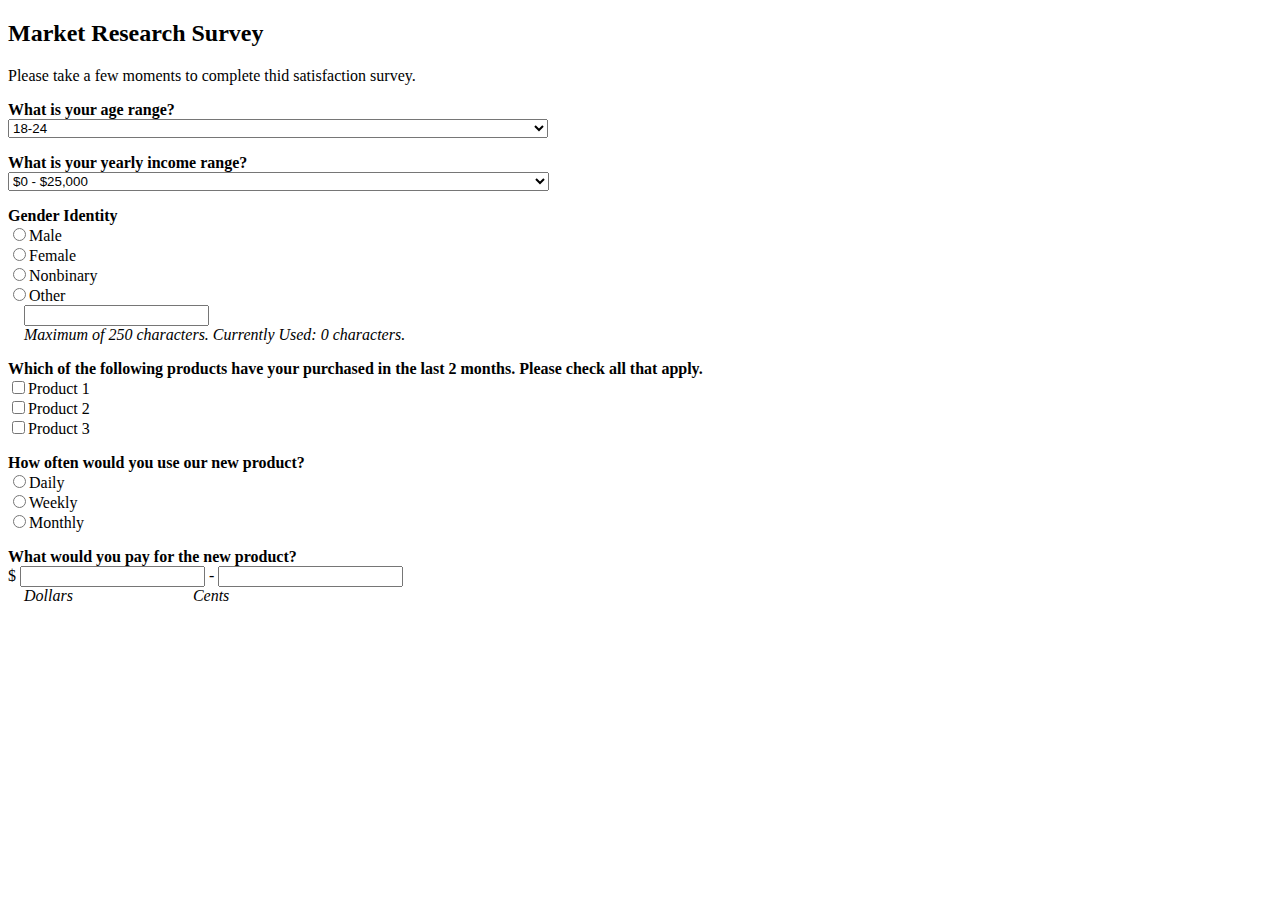
==== HTMLproject/survey-khach-hang.html @ 9e9854df "Add survey khach hang" ====
<!DOCTYPE html>
<html lang="en">
<head>
    <meta charset="UTF-8">
    <title>survey khach hang</title>
</head>
<body>
<form>
    <h2>Market Research Survey</h2>
    <p>Please take a few moments to complete thid satisfaction survey.</p>
    <p>
        <b>What is your age range?</b><br/>
        <select >
            <option>18-24 &emsp;&emsp;&emsp;&emsp;&emsp;&emsp;&emsp;&emsp;&emsp;&emsp;&emsp;&emsp;&emsp;&emsp;&emsp;&emsp;&emsp;&emsp;&emsp;&emsp;&emsp;&emsp;&emsp;&emsp;&emsp;&emsp;&emsp;&emsp;&emsp;&emsp;&emsp;&emsp;&emsp;&emsp;&emsp;&emsp;</option>
            <option>25-34</option>
            <option>35-50</option>
            <option>50+</option>
        </select>
    </p>
    <p>
        <b>What is your yearly income range?</b><br/>
        <select >
            <option>$0 - $25,000 &emsp;&emsp;&emsp;&emsp;&emsp;&emsp;&emsp;&emsp;&emsp;&emsp;&emsp;&emsp;&emsp;&emsp;&emsp;&emsp;&emsp;&emsp;&emsp;&emsp;&emsp;&emsp;&emsp;&emsp;&emsp;&emsp;&emsp;&emsp;&emsp;&emsp;&emsp;&emsp;&emsp;</option>
            <option>$25,001 - $50,000</option>
            <option>$50,001 - $100,000</option>
            <option>$100,000+</option>
        </select>
    </p>
    <p>
        <b>Gender Identity</b><br/>
        <input type="radio" name="gender"/>Male<br/>
        <input type="radio" name="gender"/>Female<br/>
        <input type="radio" name="gender"/>Nonbinary<br/>
        <input type="radio" name="gender"/>Other<br/>
        &emsp;<input type="text"/><br/>
        &emsp;<i>Maximum of 250 characters.    Currently Used: 0 characters.</i>
    </p>
    <p>
        <b>Which of the following products have your purchased in the last 2 months. Please check all that apply.</b><br/>
        <input type="checkbox" name="product1"/>Product 1<br/>
        <input type="checkbox" name="product2"/>Product 2<br/>
        <input type="checkbox" name="product3"/>Product 3<br/>
    </p>
    <p>
        <b>How often would you use our new product?</b><br/>
        <input type="radio" name="often"/>Daily<br/>
        <input type="radio" name="often"/>Weekly<br/>
        <input type="radio" name="often"/>Monthly<br/>
    </p>
    <p>
        <b>What would you pay for the new product?</b><br/>
        $ <input type="number"/> - <input type="number"/><br/>
        &emsp;<i>Dollars  &emsp;&emsp;&emsp;&emsp;&emsp;&emsp;&emsp;  Cents</i>

    </p>
</form>
</body>
</html>
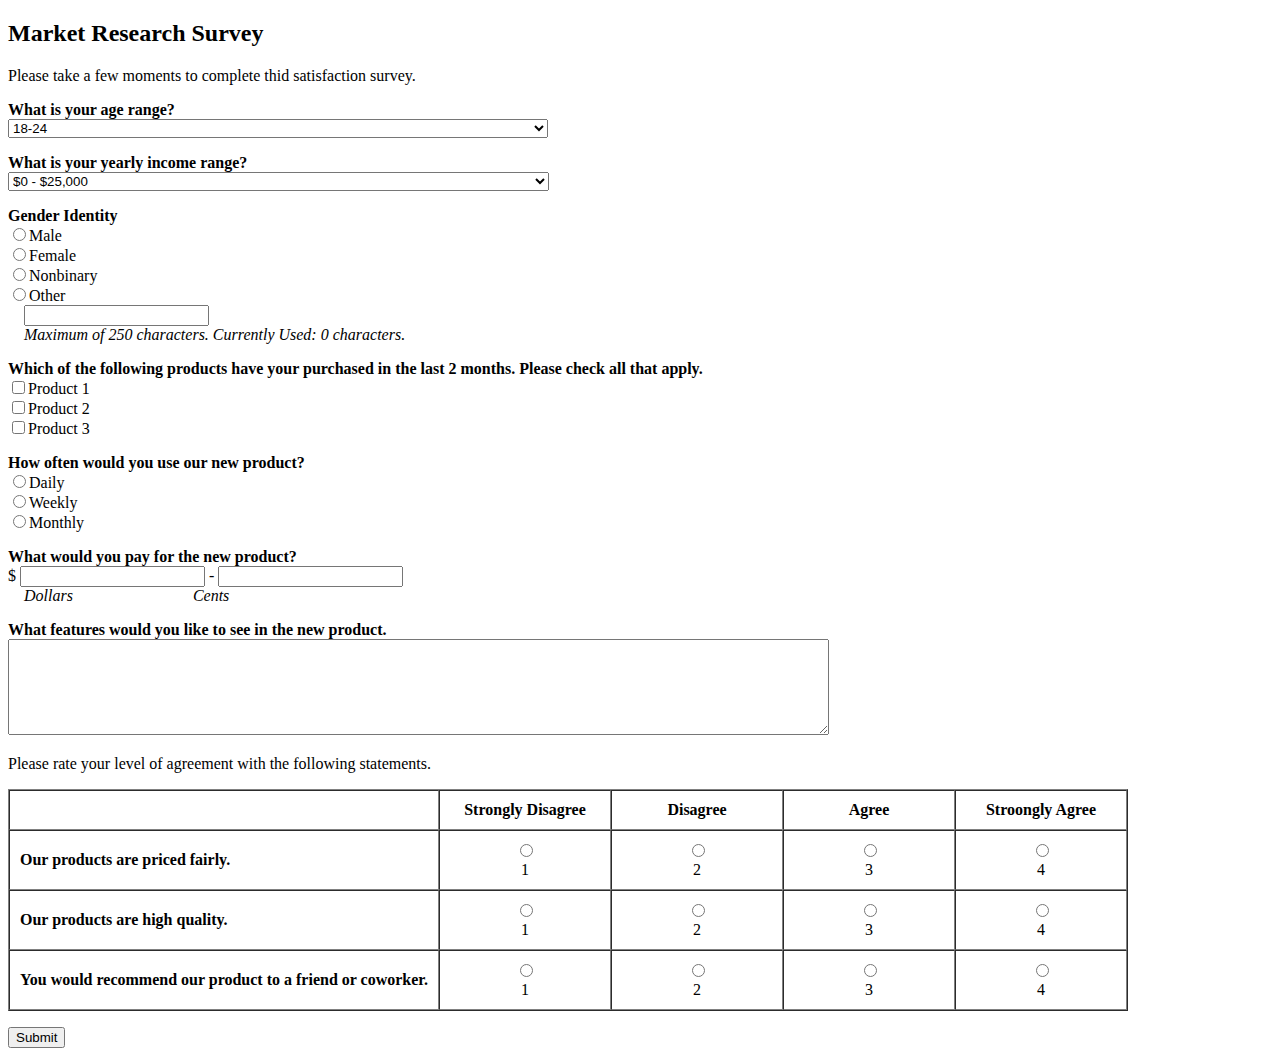
==== commit 741d53a0: "Add survey khach hang" ====
--- a/HTMLproject/survey-khach-hang.html
+++ b/HTMLproject/survey-khach-hang.html
@@ -5,7 +5,7 @@
     <title>survey khach hang</title>
 </head>
 <body>
-<form>
+<form method="post">
     <h2>Market Research Survey</h2>
     <p>Please take a few moments to complete thid satisfaction survey.</p>
     <p>
@@ -51,7 +51,46 @@
         <b>What would you pay for the new product?</b><br/>
         $ <input type="number"/> - <input type="number"/><br/>
         &emsp;<i>Dollars  &emsp;&emsp;&emsp;&emsp;&emsp;&emsp;&emsp;  Cents</i>
-
+    </p>
+    <p>
+        <b>What features would you like to see in the new product.</b><br/>
+        <textarea cols="100" rows="6"></textarea>
+    </p>
+    <p>
+        Please rate your level of agreement with the following statements.<br/>
+    <table border="1" cellpadding="10" cellspacing="0">
+    <tr>
+        <th></th>
+        <th style="width: 150px">Strongly Disagree</th>
+        <th style="width: 150px">Disagree</th>
+        <th style="width: 150px">Agree</th>
+        <th style="width: 150px">Stroongly Agree</th>
+    </tr>
+    <tr>
+        <td><b>Our products are priced fairly.</b></td>
+        <td  style="text-align: center"><input type="radio" name="ae1"><br/>1</td>
+        <td  style="text-align: center"><input type="radio" name="ae1"><br/>2</td>
+        <td  style="text-align: center"><input type="radio" name="ae1"><br/>3</td>
+        <td  style="text-align: center"><input type="radio" name="ae1"><br/>4</td>
+    </tr>
+    <tr>
+        <td><b>Our products are high quality.</b></td>
+        <td  style="text-align: center"><input type="radio" name="ae2"><br/>1</td>
+        <td  style="text-align: center"><input type="radio" name="ae2"><br/>2</td>
+        <td  style="text-align: center"><input type="radio" name="ae2"><br/>3</td>
+        <td  style="text-align: center"><input type="radio" name="ae2"><br/>4</td>
+    </tr>
+    <tr>
+        <td><b>You would recommend our product to a friend or coworker.</b></td>
+        <td  style="text-align: center"><input type="radio" name="ae3"><br/>1</td>
+        <td  style="text-align: center"><input type="radio" name="ae3"><br/>2</td>
+        <td  style="text-align: center"><input type="radio" name="ae3"><br/>3</td>
+        <td  style="text-align: center"><input type="radio" name="ae3"><br/>4</td>
+    </tr>
+    </table>
+    </p>
+    <p>
+        <input type="submit"/>
     </p>
 </form>
 </body>
